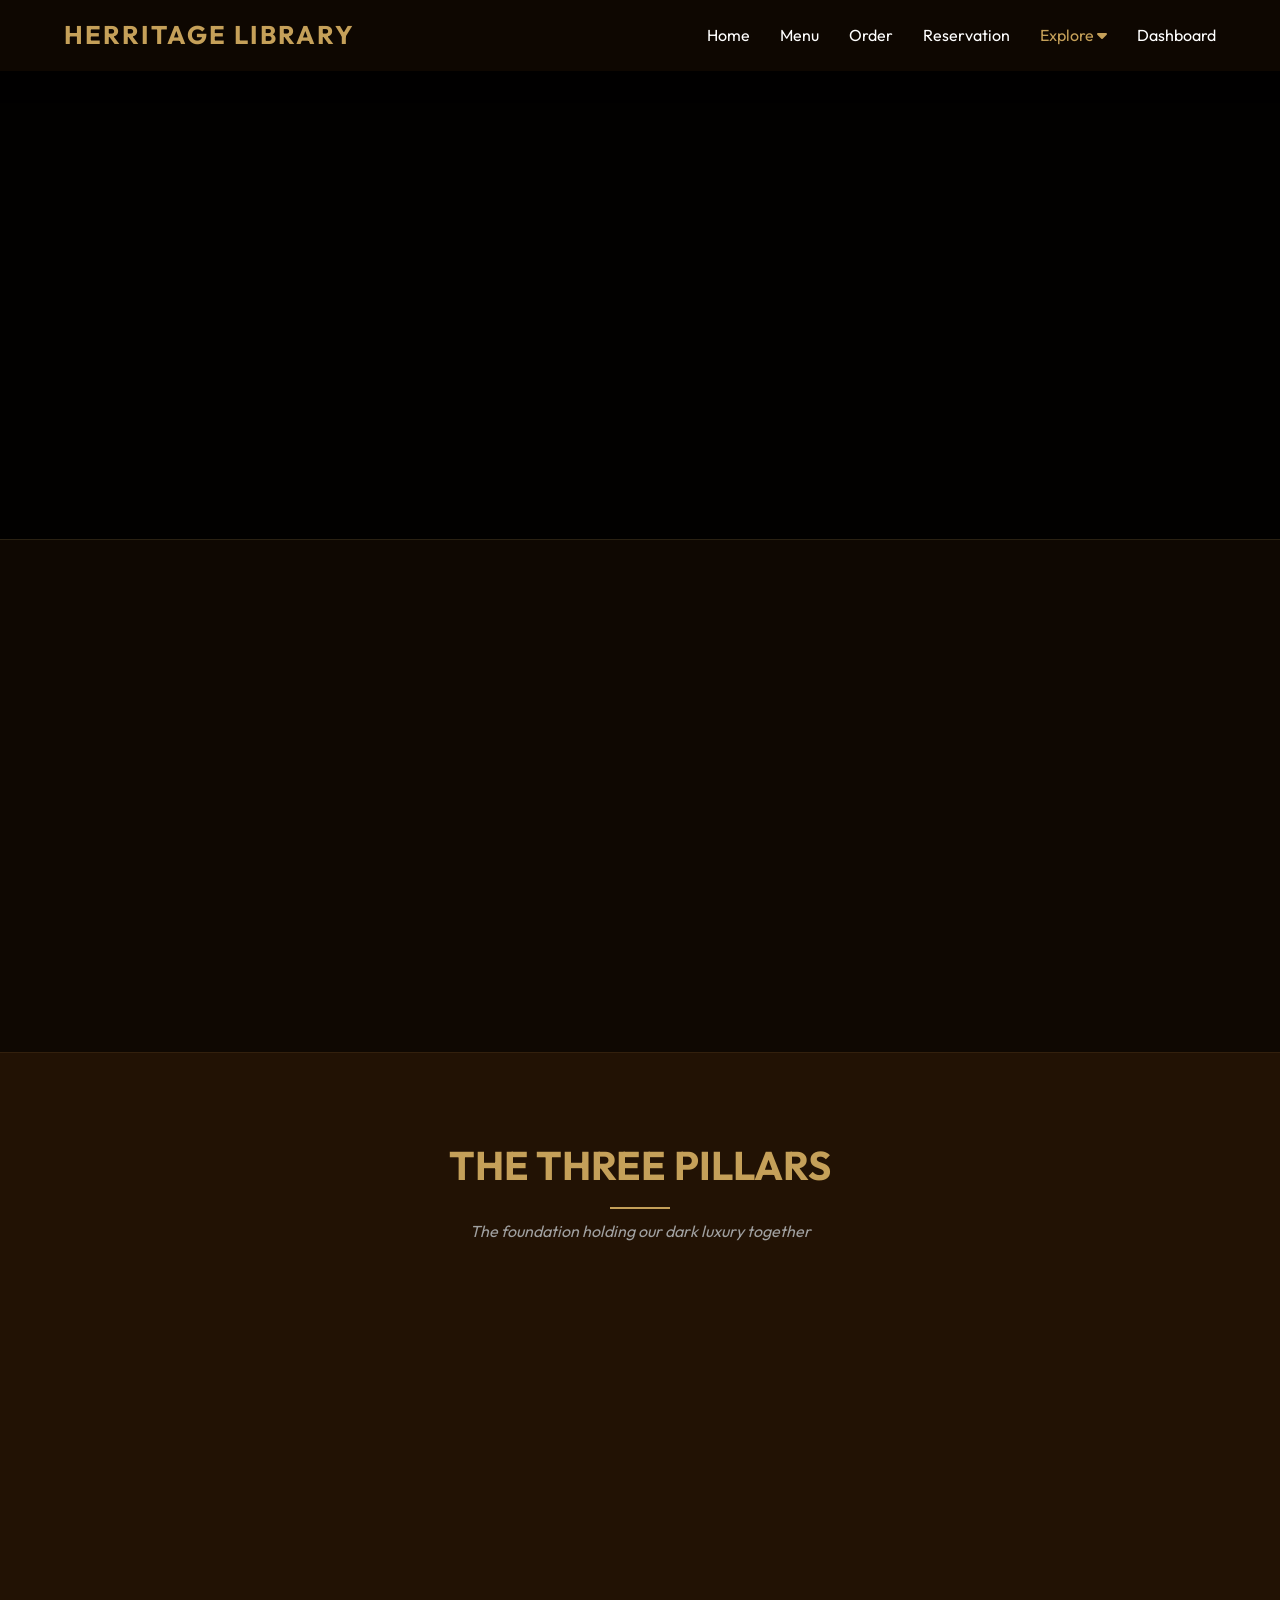
==== about.html @ 1aa71df3 "ai implemented" ====
<!DOCTYPE html>
<html lang="en">
<head>
  <meta charset="UTF-8">
  <meta name="viewport" content="width=device-width, initial-scale=1.0">
  <title>Our Story | Herritage Library</title>
  <link rel="stylesheet" href="https://cdnjs.cloudflare.com/ajax/libs/font-awesome/6.0.0/css/all.min.css">
  <link rel="stylesheet" href="style.css">
  <link rel="stylesheet" href="about.css">
</head>
<body>

  <nav class="navbar scrolled">
    <a href="index.html" class="logo">HERRITAGE LIBRARY</a>
    <div class="nav-links" id="navLinks">
      <ul>
        <li><a href="index.html">Home</a></li>
        <li><a href="menu.html">Menu</a></li>
        <li><a href="order.html">Order</a></li>
        <li><a href="reservation.html">Reservation</a></li>
        <li class="dropdown">
          <a href="javascript:void(0)" class="dropbtn" style="color: #C5A059;">Explore <i class="fas fa-caret-down"></i></a>
          <div class="dropdown-content">
            <a href="about.html" style="color: #C5A059 !important;">About Us</a>
            <a href="gallery.html">Gallery</a>
            <a href="blog.html">Blog</a>
            <a href="contact.html">Contact</a>
          </div>
        </li>
        <li><a href="signin.html">Dashboard</a></li>
      </ul>
    </div>
    <img src="images/btn.png" alt="menu" class="menu-hamburger" onclick="toggleMenu()">
  </nav>

  <header class="about-hero">
    <div class="hero-content animate-on-scroll">
      <h1>The Legacy Archive</h1>
      <p>Uncovering generations of culinary secrets and dark luxury</p>
    </div>
  </header>

  <section class="about-philosophy animate-on-scroll">
    <div class="philosophy-wrapper">
      <div class="phil-text">
        <span class="golden-tag">The Grand Codex</span>
        <h2>Where Culinary Art Meets Literary Soul</h2>
        <p>Herritage Library isn’t merely a destination for gastronomy; it is a live archive where tastes are curated like ancient manuscripts. Founded on the principle that flavors possess historical patterns, we construct every dish as a sequential chapter[cite: 360].</p>
        <p>From the precise 28-day molecular restructuring of our Dry-Aged cuts to the calculated roasting thresholds of Ethiopian heirloom beans, every recipe is an uncompromised testament to premium perfection[cite: 360, 361].</p>
      </div>
      <div class="phil-quote-box">
        <p>"Cooking is not technicality; it is authorship. We do not design platters, we document culture."</p>
        <span>— Head Archivist & Master Chef</span>
      </div>
    </div>
  </section>

  <section class="about-pillars">
    <h2 class="section-title">The Three Pillars</h2>
    <p class="section-subtitle">The foundation holding our dark luxury together</p>
    
    <div class="pillars-grid">
      <div class="pillar-card animate-on-scroll delay-100">
        <div class="pillar-icon"><i class="fas fa-feather-alt"></i></div>
        <h3>The Master Curation</h3>
        <p>Every single spice extraction and vintage component on our menu undergoes meticulous vetting. If a flavor doesn't carry an ancestral story, it doesn't enter our vault[cite: 359].</p>
      </div>

      <div class="pillar-card animate-on-scroll delay-200">
        <div class="pillar-icon"><i class="fas fa-university"></i></div>
        <h3>Cinematic Aesthetics</h3>
        <p>Our spatial layout is deliberately configured with deep mahogany textures, dimly lit vintage gold tones, and leather bindings to mirror high-society private libraries[cite: 369].</p>
      </div>

      <div class="pillar-card animate-on-scroll delay-300">
        <div class="pillar-icon"><i class="fas fa-fire-alt"></i></div>
        <h3>The Alchemist Fire</h3>
        <p>We harness primal elementals—utilizing natural hickory wood-fire chambers and slow-temperature thermal reductions to preserve authentic ingredient profiles[cite: 364].</p>
      </div>
    </div>
  </section>

  <section class="about-timeline animate-on-scroll">
    <h2 class="section-title">Chronicles of Time</h2>
    <div class="timeline-container">
      
      <div class="timeline-block item-left">
        <div class="time-badge">1994</div>
        <div class="time-content">
          <h4>The First Manuscript</h4>
          <p>The original blueprint of the legacy menu was drafted in a small personal underground cellar, documenting experimental wood-fire methods.</p>
        </div>
      </div>

      <div class="timeline-block item-right">
        <div class="time-badge">2012</div>
        <div class="time-content">
          <h4>The Vault Sealing</h4>
          <p>Our 28-day signature dry-aging chamber algorithms were finalized, creating the revolutionary identity for what is now known as Chapter I[cite: 361].</p>
        </div>
      </div>

      <div class="timeline-block item-left">
        <div class="time-badge">2026</div>
        <div class="time-content">
          <h4>The Grand Inception</h4>
          <p>Herritage Library officially unlocked its heavy mahogany doors to critics and true gastronomers, defining a new epoch of cinematic dining[cite: 369, 375].</p>
        </div>
      </div>

    </div>
  </section>

  <footer class="main-footer animate-on-scroll">
    <div class="footer-container">
      <div class="footer-content">
        <div class="footer-section">
          <h2 class="footer-logo">HERRITAGE LIBRARY</h2>
          <p>Premium Cafe & Steakhouse. Culinary excellence with a cinematic vibe[cite: 86].</p>
        </div>
        <div class="footer-section footer-links">
          <h3>Quick Links</h3>
          <ul>
            <li><a href="menu.html">MENU</a></li>
            <li><a href="order.html">ORDER ONLINE</a></li>
            <li><a href="reservation.html">RESERVATIONS</a></li>
          </ul>
        </div>
        <div class="footer-section footer-links">
          <h3>Explore</h3>
          <ul>
            <li><a href="about.html">ABOUT US</a></li>
            <li><a href="gallery.html">GALLERY</a></li>
            <li><a href="blog.html">THE ARCHIVES</a></li>
            <li><a href="contact.html">CONTACT US</a></li>
          </ul>
        </div>
        <div class="footer-section footer-socials">
          <h3>Follow The Vibe</h3>
          <div class="social-icon-box">
            <a href="#" class="social-icon"><i class="fab fa-instagram"></i></a>
            <a href="#" class="social-icon"><i class="fab fa-facebook-f"></i></a>
            <a href="#" class="social-icon"><i class="fab fa-github"></i></a>
          </div>
        </div>
      </div>
      <div class="footer-bottom">
        <p>&copy; 2026 HERRITAGE LIBRARY | ALL RIGHTS RESERVED [cite: 375]</p>
      </div>
    </div>
  </footer>

  <script src="animations.js"></script>
  <script src="common.js"></script>
</body>
</html>
---- style.css ----
@import url('https://fonts.googleapis.com/css2?family=Outfit:wght@300;400;600;700&display=swap');

:root {
  --bg-dark: #0f0802;
  --bg-section: #1a0d02;
  --bg-section-alt: #221204;
  --bg-section-soft: #140a02;
  --accent-gold: #C5A059;
  --text-light: #e0e0e0;
  --text-muted: #a0a0a0;
}

* {
  margin: 0;
  padding: 0;
  box-sizing: border-box;
  text-decoration: none;
  list-style: none;
  -webkit-tap-highlight-color: transparent; /* Removes blue tap on mobile */
}

*:focus {
  outline: none; /* Removes blue border on click */
}

body {
  font-family: 'Outfit', 'Segoe UI', serif;
  background-color: var(--bg-dark);
  color: var(--text-light);
  overflow-x: hidden;
  line-height: 1.6;
  scroll-behavior: smooth;
}


.navbar {
  position: fixed;
  top: 0;
  width: 100%;
  padding: 20px 5%;
  display: flex;
  justify-content: space-between;
  align-items: center;
  z-index: 1000;
  transition: background 0.4s ease, padding 0.4s ease;
  background: transparent;
}

.navbar.scrolled {
  background: rgba(15, 8, 2, 0.97) !important;
  padding: 15px 5%;
  box-shadow: 0 2px 20px rgba(0,0,0,0.5);
}



.navbar .logo {
  font-size: 1.6rem;
  font-weight: bold;
  color: var(--accent-gold);
  letter-spacing: 2px;
}

.nav-links ul {
  display: flex;
}

.nav-links ul li {
  margin-left: 30px;
}

.nav-links ul li a {
  color: #fff;
  transition: 0.3s;
}

.nav-links ul li a:hover {
  color: var(--accent-gold);
}

.menu-hamburger {
  width: 35px;
  display: none;
  cursor: pointer;
  /* Image ko gold karne ke liye filter */
  filter: invert(72%) sepia(16%) saturate(1005%) hue-rotate(352deg) brightness(89%) contrast(83%);
}

.close-menu {
    display: none; /* Only shows on mobile */
    position: absolute;
    top: 30px;
    right: 30px;
    font-size: 2rem;
    color: var(--accent-gold);
    cursor: pointer;
}

@media (max-width: 700px) {
    .close-menu {
        display: block;
    }
}


header {
  height: 100vh;
  background: linear-gradient(rgba(0,0,0,0.7), rgba(0,0,0,0.7)), url('images/steakhouse.png');
  background-size: cover;
  background-position: center;
  display: flex;
  justify-content: center;
  align-items: center;
  text-align: center;
}

.hero-content h1 {
  font-size: clamp(2.5rem, 5vw, 4rem);
  text-transform: uppercase;
}

.btn {
  padding: 12px 35px;
  background: var(--accent-gold);
  color: #000;
  font-weight: bold;
  border-radius: 4px;
  transition: 0.3s;
  display: inline-block;
  margin-top: 20px;
}

.btn:hover {
  background: #d4b475;
  transform: translateY(-3px);
}


section {
  padding: 80px 5%;
  border-top: 1px solid rgba(197, 160, 89, 0.1);
}


.about {
  background: var(--bg-section);
}

.chapters {
  background: linear-gradient(to bottom, #221204, #140a02);
}

.gallery {
  background: var(--bg-section);
}


.section-title {
  font-size: 2.5rem;
  color: var(--accent-gold);
  text-align: center;
  text-transform: uppercase;
  margin-bottom: 40px;
  position: relative;
}

.section-title::after {
  content: "";
  width: 60px;
  height: 2px;
  background: var(--accent-gold);
  display: block;
  margin: 10px auto 0;
}

.section-subtitle {
  text-align: center;
  margin-top: -30px;
  margin-bottom: 50px;
  color: var(--text-muted);
  font-style: italic;
}


.about-container {
  display: flex;
  gap: 40px;
  align-items: center;
  background: rgba(255,255,255,0.02);
  padding: 30px;
  border-radius: 10px;
}

.about-text {
  flex: 1;
}

.about-img {
  flex: 1;
}

.about-img img {
  width: 100%;
  border-radius: 10px;
}


.chapter-container {
  display: grid;
  grid-template-columns: repeat(4, 1fr);
  gap: 20px;
}

.chapter {
  background: var(--bg-section-soft);
  padding: 20px;
  border: 1px solid rgba(197, 160, 89, 0.1);
  transition: 0.4s ease;
  display: flex;
  flex-direction: column;
  cursor: pointer;
}

.chapter:hover {
  border-color: var(--accent-gold);
  transform: translateY(-10px);
  background: #1a0d02;
}

.chapter-img {
  width: 100%;
  height: 160px;
  overflow: hidden;
  margin-bottom: 15px;
  border: 1px solid rgba(197, 160, 89, 0.2);
}

.chapter-img img {
  width: 100%;
  height: 100%;
  object-fit: cover;
  filter: sepia(40%);
  transition: 0.6s;
}

.chapter:hover .chapter-img img {
  filter: sepia(0%);
  transform: scale(1.1);
}

.chapter-badge {
  color: var(--accent-gold);
  font-size: 0.7rem;
  font-weight: bold;
  border-bottom: 1px solid var(--accent-gold);
  margin-bottom: 10px;
  align-self: flex-start;
}

.chapter h4 {
  font-size: 1.3rem;
  color: var(--accent-gold);
  margin-bottom: 10px;
  font-family: 'Georgia', serif;
}

.history-text {
  color: var(--text-muted);
  font-size: 0.85rem;
  line-height: 1.6;
  border-left: 2px solid var(--accent-gold);
  padding-left: 10px;
}


.gallery-box {
  display: grid;
  grid-template-columns: repeat(4, 1fr);
  gap: 10px;
}

.gallery-box img {
  width: 100%;
  height: 200px;
  object-fit: cover;
  filter: brightness(0.7);
  transition: 0.4s;
}

.gallery-box img:hover {
  filter: brightness(1);
  transform: scale(1.05);
}


.main-footer {
  background: #080401;
  padding: 60px 5% 30px;
  border-top: 1px solid #2b1405;
}

.footer-links ul li a {
  color: var(--text-muted) !important;
  transition: color 0.3s;
}

.footer-links ul li a:hover {
  color: var(--accent-gold) !important;
}

.footer-bottom p {
  color: var(--text-muted);
  font-size: 0.85rem;
  text-align: center;
  padding-top: 30px;
  border-top: 1px solid rgba(197, 160, 89, 0.08);
  margin-top: 40px;
}

/* Scroll to Top Button */
#scrollToTop {
  position: fixed;
  bottom: 35px;
  right: 35px;
  width: 48px;
  height: 48px;
  background: var(--accent-gold);
  color: #000;
  border: none;
  border-radius: 50%;
  font-size: 1.1rem;
  cursor: pointer;
  display: none;
  align-items: center;
  justify-content: center;
  z-index: 999;
  box-shadow: 0 4px 15px rgba(197, 160, 89, 0.4);
  transition: transform 0.3s, opacity 0.3s;
}

#scrollToTop:hover {
  transform: translateY(-4px);
  background: #d4b475;
}

.footer-content {
  display: grid;
  grid-template-columns: repeat(auto-fit, minmax(200px, 1fr));
  gap: 40px;
}

.footer-logo {
  color: var(--accent-gold);
  font-size: 1.8rem;
}

.social-icon-box {
  display: flex;
  gap: 20px;
}

.social-icon {
  color: var(--text-muted);
  font-size: 1.4rem;
  transition: 0.3s;
}

.social-icon:hover {
  color: #fff;
}


@media (max-width: 1100px) {
  .chapter-container {
    grid-template-columns: repeat(2, 1fr);
  }

  .gallery-box {
    grid-template-columns: repeat(2, 1fr);
  }

  .about-container {
    flex-direction: column;
  }
}

@media (max-width: 700px) {
  .chapter-container {
    grid-template-columns: 1fr;
  }

  .gallery-box {
    grid-template-columns: 1fr;
  }

  .menu-hamburger {
    display: block;
  }

  .nav-links {
    position: fixed;
    top: 0;
    right: -100%;
    width: 80%;
    height: 100vh;
    background: var(--bg-dark);
    display: flex;
    justify-content: center;
    align-items: center;
    transition: 0.5s;
  }

  .nav-links.mobile-menu {
    right: 0;
  }

  .nav-links ul {
    flex-direction: column;
    text-align: center;
  }

  .nav-links ul li {
    margin: 20px 0;
  }
}

@media (max-width: 400px) {
    .navbar .logo {
        font-size: 1.1rem; 
    }
    .menu-hamburger {
        width: 40px; 
    }
}

/* Dropdown Styles */
.dropdown {
    position: relative;
    display: inline-block;
}

.dropdown-content {
    display: none;
    position: absolute;
    background-color: var(--bg-section);
    min-width: 160px;
    box-shadow: 0px 8px 16px 0px rgba(0,0,0,0.5);
    z-index: 1000;
    border: 1px solid rgba(197, 160, 89, 0.2);
    border-radius: 4px;
    top: 100%;
    left: 0;
}

.dropdown-content a {
    color: var(--text-light) !important;
    padding: 12px 16px;
    text-decoration: none;
    display: block;
    border-bottom: 1px solid rgba(197, 160, 89, 0.1);
}

.dropdown-content a:last-child {
    border-bottom: none;
}

.dropdown-content a:hover {
    background-color: var(--bg-section-alt);
    color: var(--accent-gold) !important;
}

.dropdown:hover .dropdown-content {
    display: block;
}

/* Global Animations */
.animate-on-scroll {
    opacity: 0;
    transform: translateY(30px);
    transition: opacity 0.8s ease-out, transform 0.8s ease-out;
}

.animate-on-scroll.is-visible {
    opacity: 1;
    transform: translateY(0);
}

.delay-100 { transition-delay: 0.1s; }
.delay-200 { transition-delay: 0.2s; }
.delay-300 { transition-delay: 0.3s; }

/* Testimonial Section */
.testimonials {
    background: linear-gradient(rgba(0,0,0,0.8), rgba(0,0,0,0.8)), url('images/steakhouse.png');
    background-size: cover;
    background-position: center;
    background-attachment: fixed;
    text-align: center;
}

.testimonial-container {
    max-width: 800px;
    margin: 0 auto;
    position: relative;
}

.testimonial-slide {
    display: none;
    padding: 40px;
    background: rgba(26, 13, 2, 0.8);
    border: 1px solid var(--accent-gold);
    border-radius: 8px;
    animation: fadeInTestimonial 0.5s ease-in-out;
}

.testimonial-slide.active {
    display: block;
}

@keyframes fadeInTestimonial {
    from { opacity: 0; transform: scale(0.95); }
    to { opacity: 1; transform: scale(1); }
}

.testimonial-text {
    font-size: 1.2rem;
    font-style: italic;
    color: #e0e0e0;
    margin-bottom: 20px;
}

.testimonial-author {
    color: var(--accent-gold);
    font-weight: bold;
    text-transform: uppercase;
    letter-spacing: 1px;
}

.testimonial-controls {
    margin-top: 20px;
    display: flex;
    justify-content: center;
    gap: 15px;
}

.testimonial-btn {
    background: transparent;
    border: 1px solid var(--accent-gold);
    color: var(--accent-gold);
    width: 40px;
    height: 40px;
    border-radius: 50%;
    cursor: pointer;
    transition: 0.3s;
}

.testimonial-btn:hover {
    background: var(--accent-gold);
    color: #000;
}

/* ════════════════ FLOATING AI CONCIERGE WIDGET ════════════════ */
.ai-widget-trigger {
  background: #080401;
  color: var(--accent-gold);
  border: 1px solid var(--accent-gold);
  padding: 12px 22px;
  border-radius: 30px;
  font-weight: bold;
  cursor: pointer;
  box-shadow: 0 4px 15px rgba(197, 160, 89, 0.2);
  display: flex;
  align-items: center;
  gap: 8px;
  font-size: 0.85rem;
  transition: 0.3s ease;
}

.ai-widget-trigger:hover {
  background: var(--accent-gold);
  color: #000;
  transform: translateY(-2px);
}

.ai-chat-overlay-panel {
  display: none;
  position: absolute;
  bottom: 55px;
  left: 0;
  width: 350px;
  height: 460px;
  background: #140a02;
  border: 1px solid var(--accent-gold);
  border-radius: 8px;
  flex-direction: column;
  overflow: hidden;
  box-shadow: 0 10px 25px rgba(0,0,0,0.7);
}

.ai-panel-header-top {
  background: #080401;
  padding: 15px;
  display: flex;
  justify-content: space-between;
  align-items: center;
  border-bottom: 1px solid rgba(197, 160, 89, 0.2);
}

.ai-panel-header-top h3 {
  color: var(--accent-gold);
  font-family: 'Georgia', serif;
  font-size: 1rem;
}

.ai-panel-close-x {
  background: transparent;
  border: none;
  color: var(--text-muted);
  font-size: 1.4rem;
  cursor: pointer;
}

.ai-panel-close-x:hover { color: var(--accent-gold); }

.ai-panel-messages-body {
  flex: 1;
  padding: 15px;
  overflow-y: auto;
  display: flex;
  flex-direction: column;
  gap: 12px;
}

.ai-bubble {
  padding: 10px 12px;
  border-radius: 6px;
  font-size: 0.85rem;
  line-height: 1.4;
  max-width: 85%;
}

.ai-bubble.system-bubble {
  background: rgba(255,255,255,0.03);
  color: var(--text-light);
  align-self: flex-start;
  border-left: 2px solid var(--accent-gold);
}

.ai-bubble.user-bubble {
  background: rgba(197, 160, 89, 0.15);
  color: #fff;
  align-self: flex-end;
  border-right: 2px solid var(--accent-gold);
}

.ai-panel-suggestions-tags {
  padding: 8px 12px;
  display: flex;
  gap: 6px;
  flex-wrap: wrap;
  background: rgba(0,0,0,0.2);
}

.ai-panel-suggestions-tags button {
  background: #080401;
  border: 1px solid rgba(197, 160, 89, 0.3);
  color: var(--text-muted);
  padding: 4px 8px;
  border-radius: 12px;
  font-size: 0.7rem;
  cursor: pointer;
  transition: 0.2s;
}

.ai-panel-suggestions-tags button:hover {
  border-color: var(--accent-gold);
  color: var(--accent-gold);
}

.ai-panel-input-box {
  display: flex;
  padding: 12px;
  background: #080401;
  border-top: 1px solid rgba(197, 160, 89, 0.2);
}

.ai-panel-input-box input {
  flex: 1;
  background: transparent;
  border: none;
  color: #fff;
  outline: none;
  font-size: 0.85rem;
}

.ai-panel-input-box button {
  background: transparent;
  border: none;
  color: var(--accent-gold);
  cursor: pointer;
  font-size: 1rem;
}
---- about.css ----
/* ABOUT PAGE CUSTOM STYLING */
.about-hero {
  height: 60vh;
  background: linear-gradient(rgba(0,0,0,0.85), rgba(0,0,0,0.85)), url('images/restaurent.jpg');
  background-size: cover;
  background-position: center;
  display: flex;
  justify-content: center;
  align-items: center;
  text-align: center;
  border-bottom: 1px solid rgba(197, 160, 89, 0.2);
}

.about-hero h1 {
  font-family: 'Georgia', serif;
  color: var(--accent-gold);
  font-size: clamp(2.5rem, 6vw, 4.5rem);
  letter-spacing: 4px;
  text-transform: uppercase;
}

/* Philosophy Section */
.about-philosophy {
  background: var(--bg-section-soft);
}

.philosophy-wrapper {
  display: flex;
  gap: 50px;
  max-width: 1200px;
  margin: 0 auto;
  align-items: center;
}

.phil-text {
  flex: 1.3;
}

.golden-tag {
  color: var(--accent-gold);
  font-size: 0.8rem;
  letter-spacing: 3px;
  text-transform: uppercase;
  font-weight: bold;
  display: inline-block;
  margin-bottom: 10px;
}

.phil-text h2 {
  font-family: 'Georgia', serif;
  font-size: 2.2rem;
  color: #fff;
  margin-bottom: 20px;
}

.phil-text p {
  color: var(--text-muted);
  margin-bottom: 15px;
  font-size: 0.95rem;
  line-height: 1.7;
}

.phil-quote-box {
  flex: 0.9;
  background: rgba(197, 160, 89, 0.03);
  border: 1px dashed rgba(197, 160, 89, 0.2);
  padding: 40px;
  border-radius: 4px;
  text-align: center;
}

.phil-quote-box p {
  font-style: italic;
  font-size: 1.1rem;
  color: #fff;
  line-height: 1.5;
  margin-bottom: 15px;
}

.phil-quote-box span {
  color: var(--accent-gold);
  font-size: 0.8rem;
  text-transform: uppercase;
  letter-spacing: 1px;
}

/* Pillars Section */
.about-pillars {
  background: var(--bg-section-alt);
}

.pillars-grid {
  display: grid;
  grid-template-columns: repeat(3, 1fr);
  gap: 30px;
  max-width: 1200px;
  margin: 0 auto;
}

.pillar-card {
  background: rgba(0,0,0,0.2);
  padding: 40px 30px;
  border: 1px solid rgba(197, 160, 89, 0.05);
  border-radius: 4px;
  transition: 0.3s;
}

.pillar-card:hover {
  border-color: var(--accent-gold);
  background: rgba(197, 160, 89, 0.02);
  transform: translateY(-5px);
}

.pillar-icon {
  font-size: 2rem;
  color: var(--accent-gold);
  margin-bottom: 20px;
}

.pillar-card h3 {
  font-family: 'Georgia', serif;
  color: #fff;
  margin-bottom: 15px;
  font-size: 1.3rem;
}

.pillar-card p {
  color: var(--text-muted);
  font-size: 0.88rem;
  line-height: 1.6;
}

/* Timeline Custom Styles */
.about-timeline {
  background: var(--bg-dark);
}

.timeline-container {
  position: relative;
  max-width: 900px;
  margin: 0 auto;
  padding: 40px 0;
}

.timeline-container::after {
  content: '';
  position: absolute;
  width: 2px;
  background: rgba(197, 160, 89, 0.15);
  top: 0;
  bottom: 0;
  left: 50%;
  transform: translateX(-50%);
}

.timeline-block {
  padding: 10px 40px;
  position: relative;
  width: 50%;
}

.timeline-block::after {
  content: ' ';
  position: absolute;
  width: 12px;
  height: 12px;
  right: -7px;
  background-color: var(--bg-dark);
  border: 2px solid var(--accent-gold);
  top: 22px;
  border-radius: 50%;
  z-index: 5;
}

.item-left { left: 0; text-align: right; }
.item-right { left: 50%; text-align: left; }

.item-right::after { left: -5px; }

.time-badge {
  background: rgba(197, 160, 89, 0.1);
  color: var(--accent-gold);
  padding: 3px 12px;
  border-radius: 20px;
  font-size: 0.75rem;
  font-weight: bold;
  display: inline-block;
  margin-bottom: 10px;
  border: 1px solid rgba(197, 160, 89, 0.3);
}

.time-content {
  background: rgba(255,255,255,0.01);
  padding: 20px;
  border: 1px solid rgba(255,255,255,0.03);
  border-radius: 4px;
}

.time-content h4 {
  font-family: 'Georgia', serif;
  color: #fff;
  margin-bottom: 8px;
  font-size: 1.1rem;
}

.time-content p {
  color: var(--text-muted);
  font-size: 0.85rem;
  line-height: 1.5;
}

/* Responsive Fixes */
@media (max-width: 900px) {
  .philosophy-wrapper { flex-direction: column; gap: 30px; }
  .pillars-grid { grid-template-columns: 1fr; }
  .timeline-container::after { left: 31px; }
  .timeline-block { width: 100%; padding-left: 70px; padding-right: 25px; text-align: left; }
  .timeline-block::after { left: 25px; }
  .item-right { left: 0; }
}
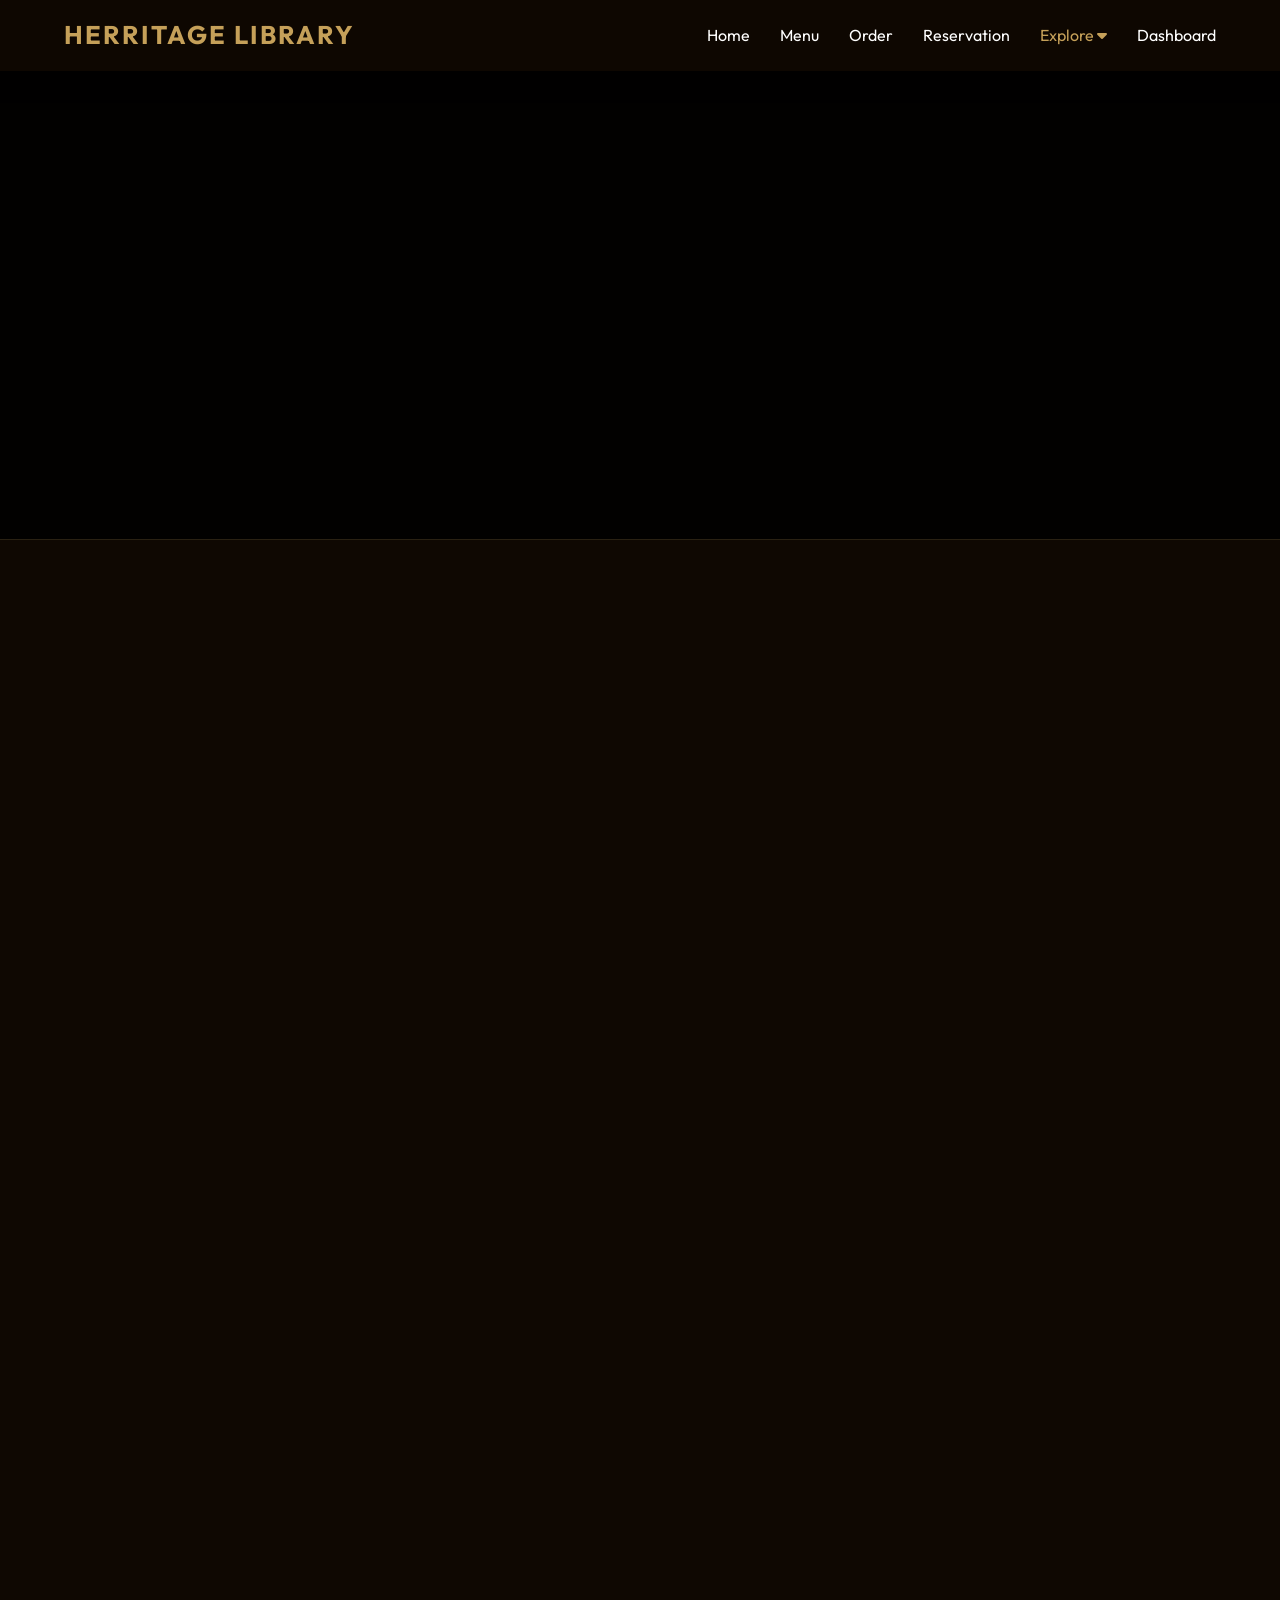
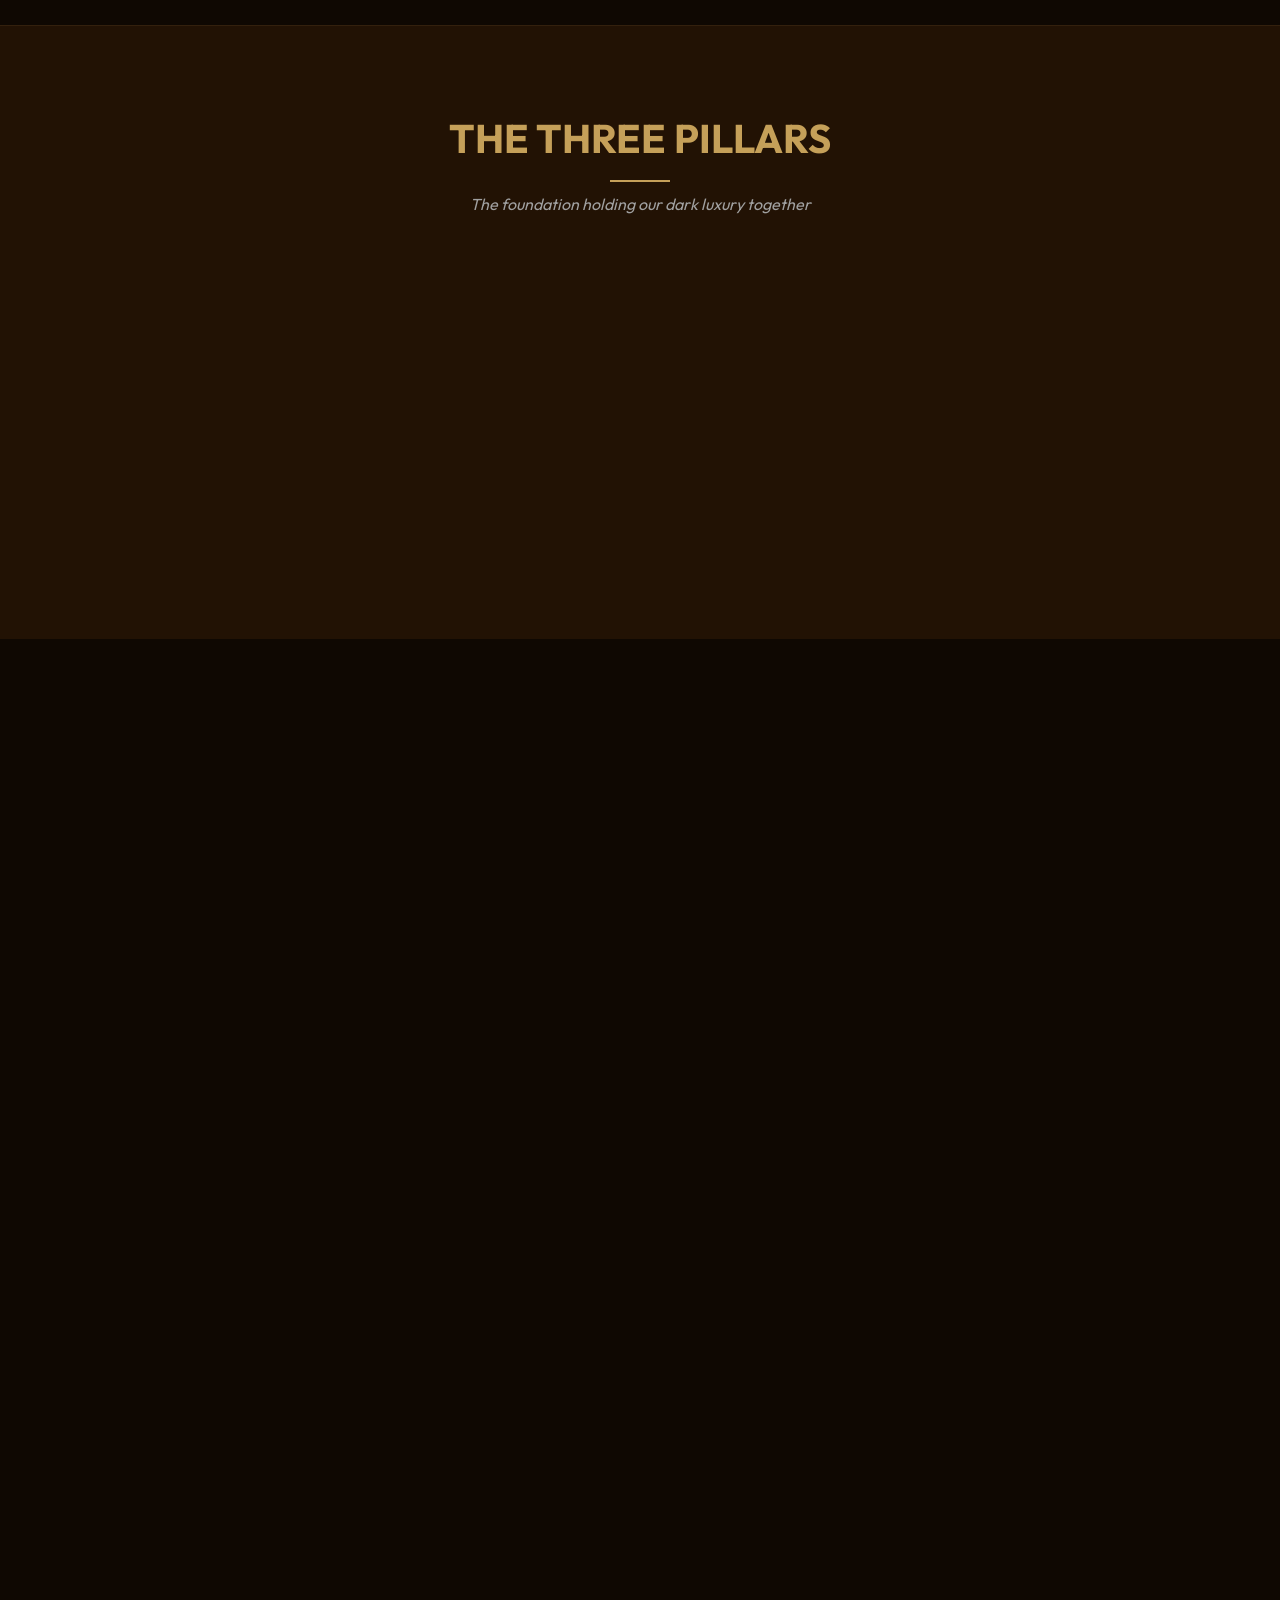
==== commit 584fdb18: "ai implemented" ====
--- a/about.html
+++ b/about.html
@@ -55,6 +55,31 @@
     </div>
   </section>
 
+<section class="about-ai-vault animate-on-scroll">
+    <div class="vault-container">
+      <span class="golden-tag">Deep Intellect</span>
+      <h2>Inquire the Vault Records</h2>
+      <p>Unlock historical logs, master chef philosophies, or secrets of our aging chambers directly from the library's main digital terminal.</p>
+      
+      <div class="vault-terminal-box">
+        <div id="vaultResponse">
+          "The terminal sits silent. Select a scroll keyword or type your inquiry to awaken the Archivist's records..."
+        </div>
+        
+        <div class="vault-triggers-wrapper">
+          <button class="vault-keyword-btn" onclick="askVault('secrets')">[Secret of 1924]</button>
+          <button class="vault-keyword-btn" onclick="askVault('philosophy')">[The Cook's Authorship]</button>
+          <button class="vault-keyword-btn" onclick="askVault('humidity')">[Aging Chamber Physics]</button>
+        </div>
+
+        <div class="vault-input-row">
+          <input type="text" id="vaultInput" placeholder="Type a legacy keyword (e.g., origin, vault, master)..." onkeypress="handleVaultPress(event)">
+          <button class="vault-submit-btn" onclick="processVaultQuery()"><i class="fas fa-scroll"></i></button>
+        </div>
+      </div>
+    </div>
+  </section>
+  
   <section class="about-pillars">
     <h2 class="section-title">The Three Pillars</h2>
     <p class="section-subtitle">The foundation holding our dark luxury together</p>
--- a/about.css
+++ b/about.css
@@ -217,4 +217,109 @@
   .timeline-block { width: 100%; padding-left: 70px; padding-right: 25px; text-align: left; }
   .timeline-block::after { left: 25px; }
   .item-right { left: 0; }
+}
+
+/* ════════════════ INTERACTIVE AI ARCHIVE VAULT STYLING ════════════════ */
+.about-ai-vault {
+    background: linear-gradient(180deg, rgba(15, 8, 2, 0.7) 0%, rgba(197, 160, 89, 0.02) 100%);
+    border-top: 1px solid rgba(197, 160, 89, 0.12);
+    border-bottom: 1px solid rgba(197, 160, 89, 0.12);
+    padding: 80px 5%;
+}
+
+.vault-container {
+    max-width: 850px;
+    margin: 0 auto;
+    text-align: center;
+}
+
+/* TERMINAL SYSTEM BOX */
+.vault-terminal-box {
+    background: #0b0501;
+    border: 1px solid rgba(197, 160, 89, 0.2);
+    padding: 35px;
+    border-radius: 4px;
+    text-align: left;
+    box-shadow: 0 15px 40px rgba(0, 0, 0, 0.7);
+    position: relative;
+    margin-top: 25px;
+}
+
+/* THE TERMINAL BLINKING SCREEN EFFECT */
+#vaultResponse {
+    color: var(--text-light);
+    font-size: 0.95rem;
+    min-height: 70px;
+    line-height: 1.7;
+    font-style: italic;
+    margin-bottom: 25px;
+    border-left: 2px solid var(--accent-gold);
+    padding-left: 18px;
+    transition: all 0.3s ease;
+}
+
+/* SCROLL TRIGGER KEYWORDS */
+.vault-triggers-wrapper {
+    display: flex;
+    gap: 12px;
+    flex-wrap: wrap;
+    margin-bottom: 25px;
+}
+
+.vault-keyword-btn {
+    background: rgba(197, 160, 89, 0.03);
+    border: 1px solid rgba(197, 160, 89, 0.2);
+    color: var(--accent-gold);
+    padding: 6px 14px;
+    font-size: 0.75rem;
+    font-family: monospace;
+    letter-spacing: 1px;
+    border-radius: 20px;
+    cursor: pointer;
+    transition: all 0.3s cubic-bezier(0.25, 1, 0.5, 1);
+}
+
+.vault-keyword-btn:hover {
+    background: var(--accent-gold);
+    color: #000;
+    box-shadow: 0 0 15px rgba(197, 160, 89, 0.3);
+    transform: translateY(-2px);
+}
+
+/* CUSTOM INPUT COMMAND BAR */
+.vault-input-row {
+    display: flex;
+    border-top: 1px solid rgba(197, 160, 89, 0.15);
+    padding-top: 20px;
+    align-items: center;
+}
+
+.vault-input-row input {
+    flex: 1;
+    background: transparent;
+    border: none;
+    color: #fff;
+    outline: none;
+    font-size: 0.92rem;
+    letter-spacing: 0.5px;
+}
+
+.vault-input-row input::placeholder {
+    color: var(--text-muted);
+    opacity: 0.6;
+}
+
+.vault-submit-btn {
+    background: transparent;
+    border: none;
+    color: var(--accent-gold);
+    cursor: pointer;
+    font-size: 1.2rem;
+    transition: transform 0.3s ease, color 0.3s ease;
+    padding: 0 5px;
+}
+
+.vault-submit-btn:hover {
+    color: #fff;
+    transform: scale(1.1);
 }
